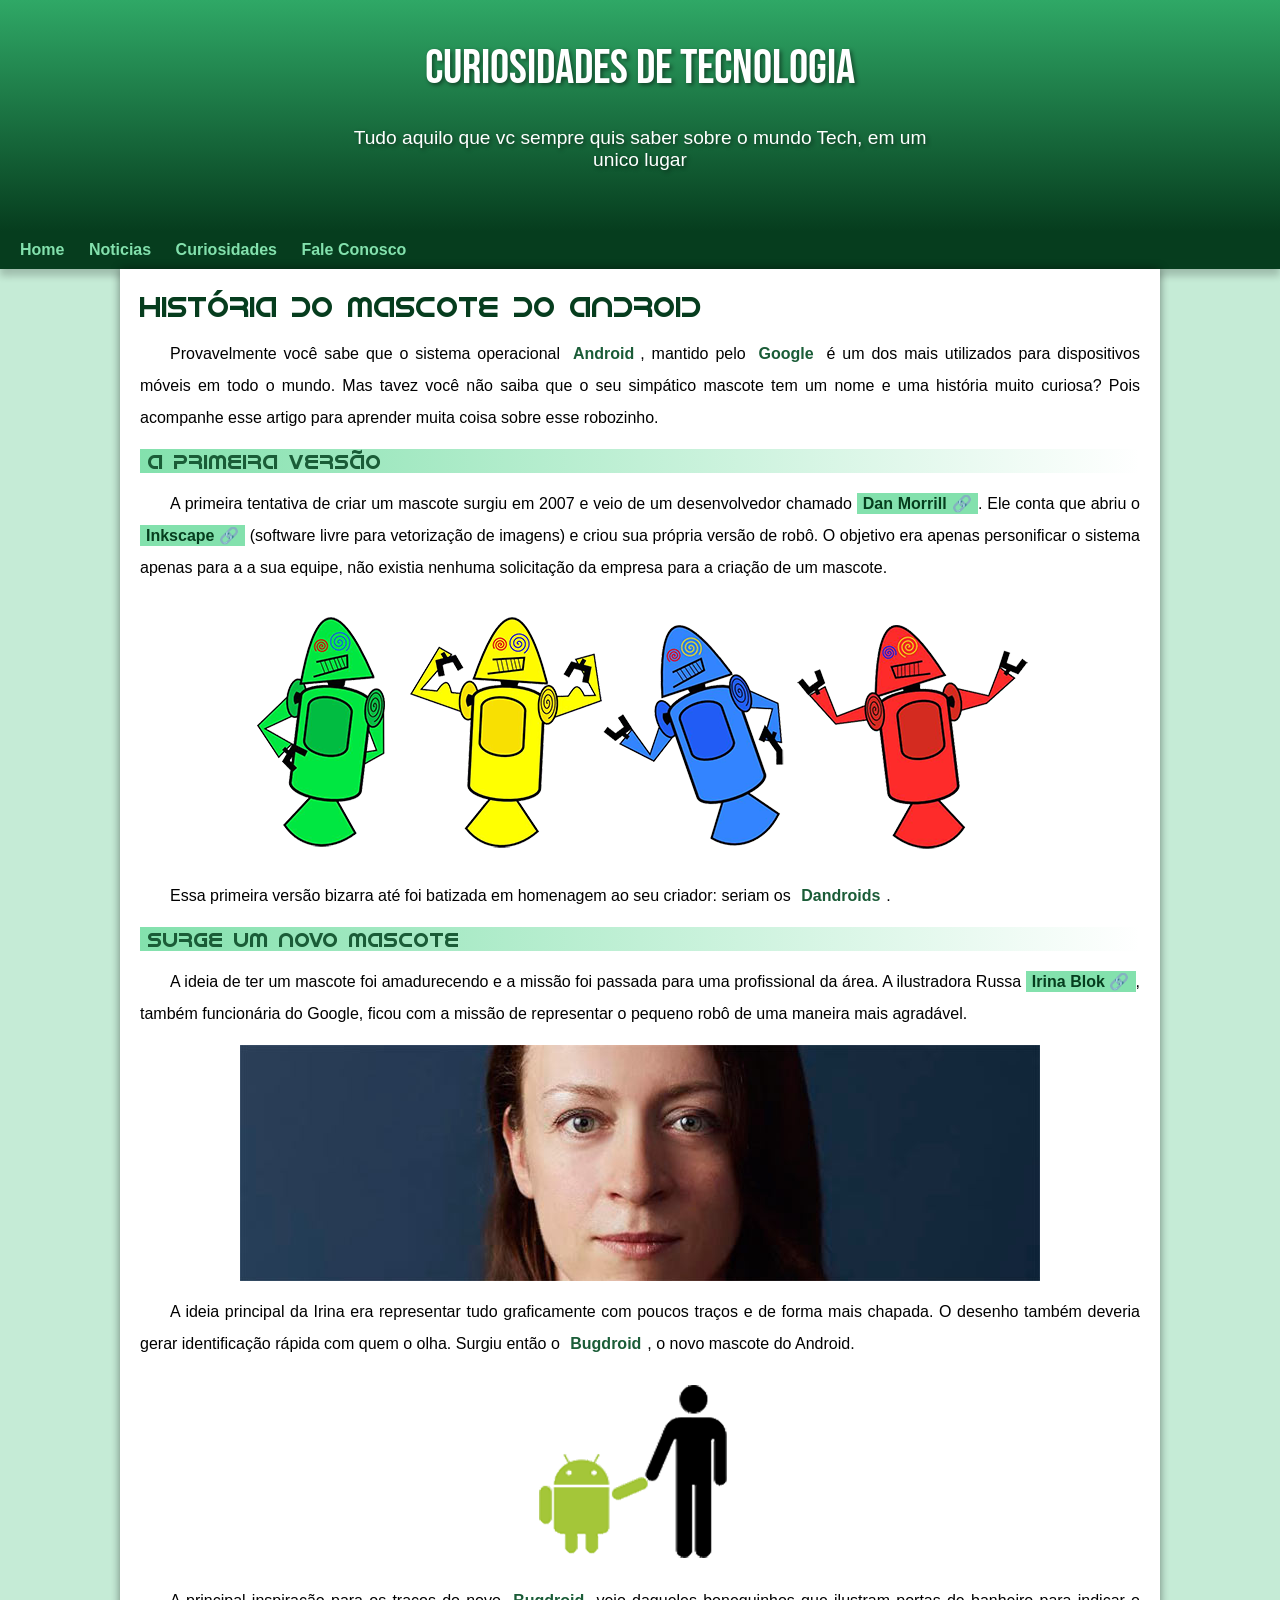
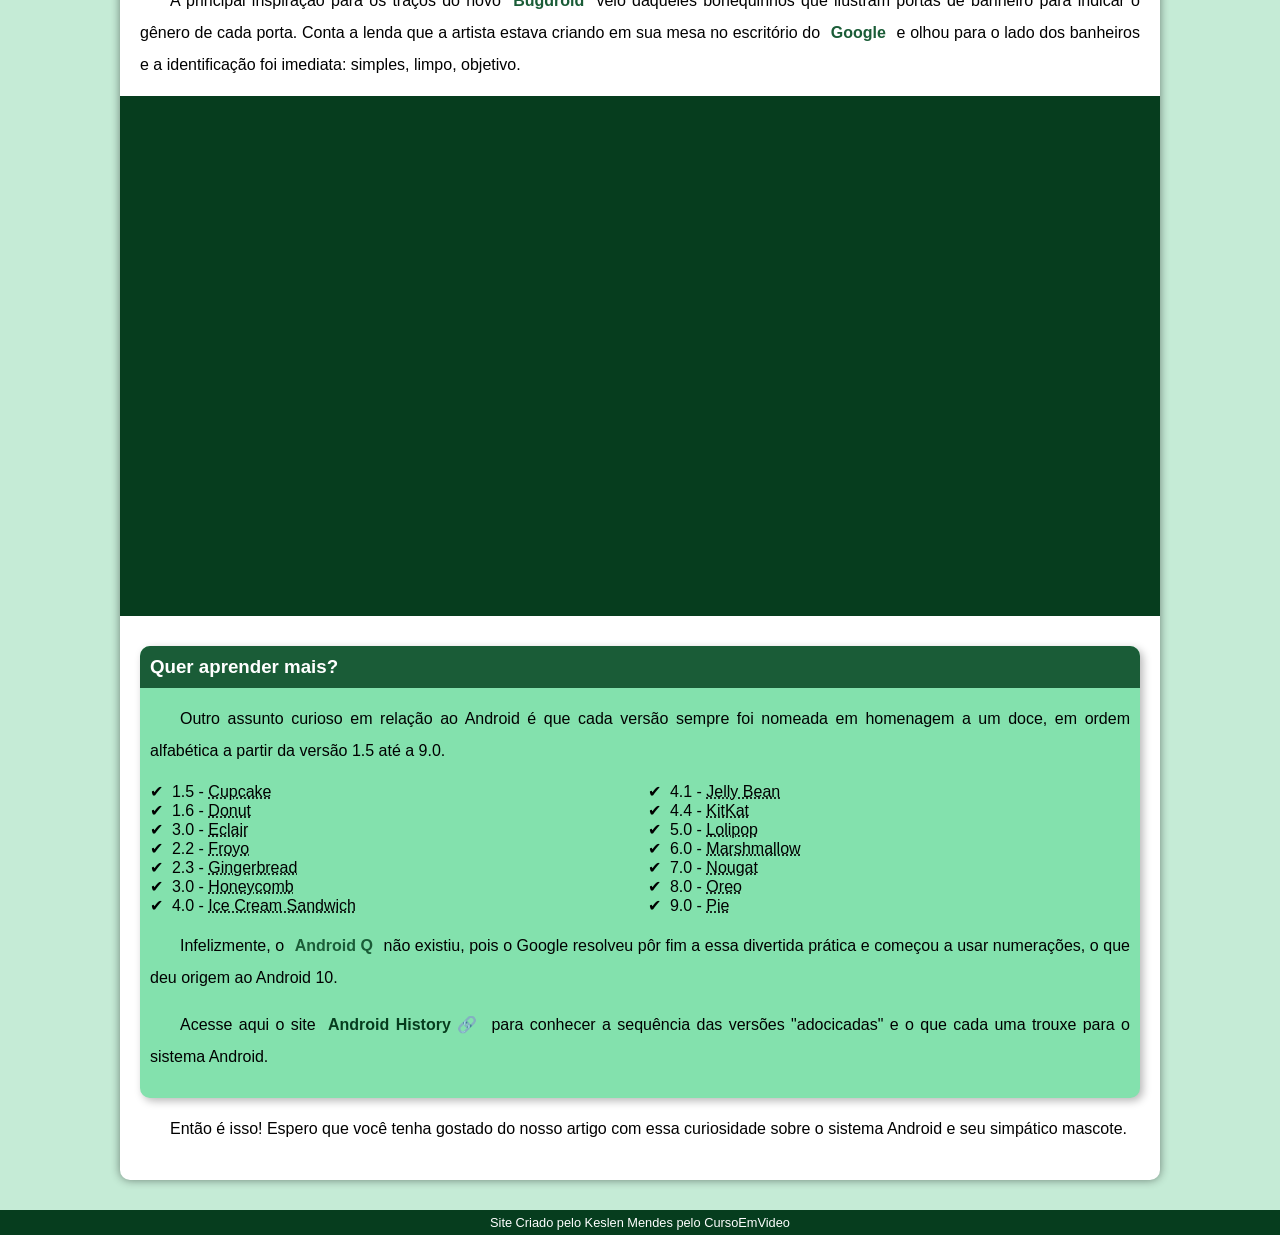
==== index.html @ 223ac7fc "mudei o index" ====
<!DOCTYPE html>
<html lang="pt-br">
<head>
    <meta charset="UTF-8">
    <meta name="viewport" content="width=device-width, initial-scale=1.0">
    <title>Como Surgiu o Marcote Do Android</title>
    <link rel="shortcut icon" href="imagens/favicon.ico" type="image/x-icon">
    <link rel="stylesheet" href="estilo/style.css">
</head>
<body>
    <header>
        <h1>Curiosidades de Tecnologia</h1>
        <p>Tudo aquilo que vc sempre quis saber sobre o mundo Tech, em um unico lugar</p>
    </header>
    <nav>
        <a href="#">Home</a>
        <a href="#">Noticias</a>
        <a href="#">Curiosidades</a>
        <a href="#">Fale Conosco</a>
    </nav>
    <main>
        <article>
            <h1>História do Mascote do Android</h1>

            <p>Provavelmente você sabe que o sistema operacional <strong>Android</strong>, mantido pelo <strong>Google</strong> é um dos mais utilizados para dispositivos móveis em todo o mundo. Mas tavez você não saiba que o seu simpático mascote tem um nome e uma história muito curiosa? Pois acompanhe esse artigo para aprender muita coisa sobre esse robozinho.</p>

            <h2>A primeira versão</h2>

            <p>A primeira tentativa de criar um mascote surgiu em 2007 e veio de um desenvolvedor chamado <a href="https://androidcommunity.com/dan-morrill-shows-us-the-android-mascot-that-almost-was-20130103/" target="_blank" class="externo">Dan Morrill</a>. Ele conta que abriu o <a href="https://inkscape.org/" target="_blank" class="externo">Inkscape</a> (software livre para vetorização de imagens) e criou sua própria versão de robô. O objetivo era apenas personificar o sistema apenas para a a sua equipe, não existia nenhuma solicitação da empresa para a criação de um mascote.</p>

            <picture>
                <source media="(max-width: 833px)" srcset="imagens/dan-droids-pq.png">
                <img src="imagens/dan-droids.png" alt="Primeiro mascote do android">
            </picture>

            <p>Essa primeira versão bizarra até foi batizada em homenagem ao seu criador: seriam os <strong>Dandroids</strong>.</p>

            <h2>Surge um novo mascote</h2>

            <p>A ideia de ter um mascote foi amadurecendo e a missão foi passada para uma profissional da área. A ilustradora Russa <a href="https://www.irinablok.com/" target="_blank" class="externo">Irina Blok</a>, também funcionária do Google, ficou com a missão de representar o pequeno robô de uma maneira mais agradável.</p>

            <picture>
                <source media="(max-width: 833px)" srcset="imagens/irina-blok-pq.jpg">
                <img src="imagens/irina-blok.jpg" alt="criadora do bugdoid">
            </picture>

            <p>A ideia principal da Irina era representar tudo graficamente com poucos traços e de forma mais chapada. O desenho também deveria gerar identificação rápida com quem o olha. Surgiu então o <strong>Bugdroid</strong>, o novo mascote do Android.</p>

            <img src="imagens/bugdroid.png" alt="Bugdoid">

            <p>A principal inspiração para os traços do novo <strong>Bugdroid</strong> veio daqueles bonequinhos que ilustram portas de banheiro para indicar o gênero de cada porta. Conta a lenda que a artista estava criando em sua mesa no escritório do <strong>Google</strong> e olhou para o lado dos banheiros e a identificação foi imediata: simples, limpo, objetivo.</p>

            <div class="video"><iframe width="560" height="315" src="https://www.youtube.com/embed/l2UDgpLz20M?si=lGYYObpXHTM0QZv5" title="YouTube video player" frameborder="0" allow="accelerometer; autoplay; clipboard-write; encrypted-media; gyroscope; picture-in-picture; web-share" referrerpolicy="strict-origin-when-cross-origin" allowfullscreen></iframe></div>
            
            <aside>
                <h3>Quer aprender mais?</h3>

                <P>Outro assunto curioso em relação ao Android é que cada versão sempre foi nomeada em homenagem a um doce, em ordem alfabética a partir da versão 1.5 até a 9.0.</P>

                <ul>
                    <li>1.5 - <abbr title="Bolo de copo">Cupcake</abbr></li>
                    <li>1.6 - <abbr title="Rosquinha">Donut</abbr></li>
                    <li>3.0 - <abbr title="Bomba">Eclair</abbr></li>
                    <li>2.2 - <abbr title="Iogurte Congelado">Froyo</abbr></li>
                    <li>2.3 - <abbr title="Biscoito de Gengibre">Gingerbread</abbr></li>
                    <li>3.0 - <abbr title="Favo de Mel">Honeycomb</abbr></li>
                    <li>4.0 - <abbr title="Sanduiche de Sorvete">Ice Cream Sandwich</abbr></li>
                    <li>4.1 - <abbr title="Jujuba">Jelly Bean</abbr></li>
                    <li>4.4 - <abbr title="KitKat">KitKat</abbr></li>
                    <li>5.0 - <abbr title="Pirulito">Lolipop</abbr></li>
                    <li>6.0 - <abbr title="Marshmallow">Marshmallow</abbr></li>
                    <li>7.0 - <abbr title="Torrone">Nougat</abbr></li>
                    <li>8.0 - <abbr title="Oreo">Oreo</abbr></li>
                    <li>9.0 - <abbr title="Torta">Pie</abbr></li>
                </ul>

                <p>Infelizmente, o <strong>Android Q</strong> não existiu, pois o Google resolveu pôr fim a essa divertida prática e começou a usar numerações, o que deu origem ao Android 10.</p>

                <p>Acesse aqui o site <a href="https://www.android.com/why-android/" target="_blank" class="externo">Android History</a> para conhecer a sequência das versões "adocicadas" e o que cada uma trouxe para o sistema Android.</p>
            </aside>

            <p>Então é isso! Espero que você tenha gostado do nosso artigo com essa curiosidade sobre o sistema Android e seu simpático mascote.</p>
        </article>
    </main>
    <footer>
        <p>Site Criado pelo Keslen Mendes pelo CursoEmVideo</p>
    </footer>
</body>
</html>
---- estilo/style.css ----
@charset "UTF-8";

@import url('https://fonts.googleapis.com/css2?family=Bebas+Neue&family=Work+Sans:ital,wght@0,100..900;1,100..900&display=swap');

@font-face {
    font-family: Android;
    src: url('../fontes/idroid.otf') format(opentype);
    font-weight: normal;
}

:root{
    --cor0: #c5ebd6;
    --cor1: #83e1ad;
    --cor2: #3ddc84;
    --cor3: #2fa866;
    --cor4: #1a5c37;
    --cor5: #063d1e;

    --fonte-padrao: Arial, Verdana, Helvetica, sans-serif;
    --fonte-destaque: "Bebas Neue", sans-serif;
    --fonte-android: 'Android', cursive;
}

* {
    margin: 0px;
    padding: 0px;
}


body{
    background-color: var(--cor0);
    font-family: var(--fonte-padrao);
}

a.externo::after{
    content: '\00A0\1F517';
}

header{
    background-image: linear-gradient(to bottom, var(--cor3), var(--cor5));
    min-height: 150px;
    text-align: center;
    padding: 40px;
}

header > h1{
    color: white;
    font-family: var(--fonte-destaque);
    margin-bottom: 30px;
    font-size: 3em ;
    text-shadow: 2px 2px 4px rgba(0, 0, 0, 0.479);
    font-weight: normal;
}

header > p{
    color: white;
    font-family: var(--fonte-padrao);
    font-size: 1.2em;
    max-width: 600px;
    margin: auto;
    margin-bottom: 20px;
    padding-right: 10px;
    padding-left: 10px;
    text-shadow: 2px 2px 4px rgba(0, 0, 0, 0.479);
}

nav{
    background-color: var(--cor5);
    padding: 10px;
    box-shadow: 0px 7px 7px rgba(0, 0, 0, 0.192);
}

nav > a{
    color: var(--cor1);
    padding: 10px;
    border-radius: 5px;
    text-decoration: none;
    font-weight: bold;
    transition-duration: 0.5s;
}

nav > a:hover{
    background-color: var(--cor3);
    color: var(--cor5);
}

main{
    background-color: white;
    padding: 20px;
    min-width: 300px;
    max-width: 1000px;
    border-bottom-left-radius: 10px;
    border-bottom-right-radius: 10px;
    margin: auto;
    box-shadow: 0px 0px 10px rgba(0, 0, 0, 0.452);
}

main h1{
    color: var(--cor5);
    font-family: var(--fonte-android);
    font-weight: normal;
    font-size: 1.8em;
}
main h2{
    font-family: var(--fonte-android);
    color: var(--cor4);
    font-size: 1.3em;
    background-image: linear-gradient(to right, var(--cor1), transparent);
    text-indent: 8px;
    font-weight: normal;
}

main p{
    margin: 15px 0px;
    text-align: justify;
    text-indent: 30px;
    line-height: 2em;
    font-size: 1em;
}

main strong{
    color: var(--cor4);
    font-weight: bold;
    padding: 2px 6px;
}

main a{
    text-decoration: none;
    font-weight: bold;
    color: var(--cor5);
    background-color: var(--cor1);
    padding: 2px 6px;
}

main a:hover{
    text-decoration: underline;
    color: var(--cor4);
}

img{
    display: block;
    margin: auto;
}

/*main img.pequena{
    max-width: 350px;
    display: block;
    margin: auto;
} */

div.video {
    background-color: var(--cor5);
    margin: 0px -20px 30px -20px;
    padding: 20px;
    padding-bottom: 50%;
    position: relative;
}

div.video > iframe{
    position: absolute;
    top: 5%;
    left: 5%;
    width: 90%;
    height: 90%;
}

aside{
    background-color: var(--cor1);
    padding: 10px;
    border-radius: 10px;
    box-shadow: 3px 3px 8px rgba(0, 0, 0, 0.281);
}
aside > h3{
    background-color: var(--cor4);
    color: white;
    padding: 10px;
    margin: -10px -10px 0px -10px;
    border-radius: 10px 10px 0px 0px;
}

aside > ul{
    list-style-type: '\2714\00A0\00A0';
    list-style-position: inside;
    columns: 2;
}

footer{
    background-color: var(--cor5);
    color: white;
    margin-top: 30px;
    text-align: center;
    font-size: 0.8em;
    padding: 5px;
}

/*footer a{
    color: white;
    font-weight: bolder;
    text-decoration: none;

}

footer a:hover{
    text-decoration: underline;
    color: var(--cor1);
} */
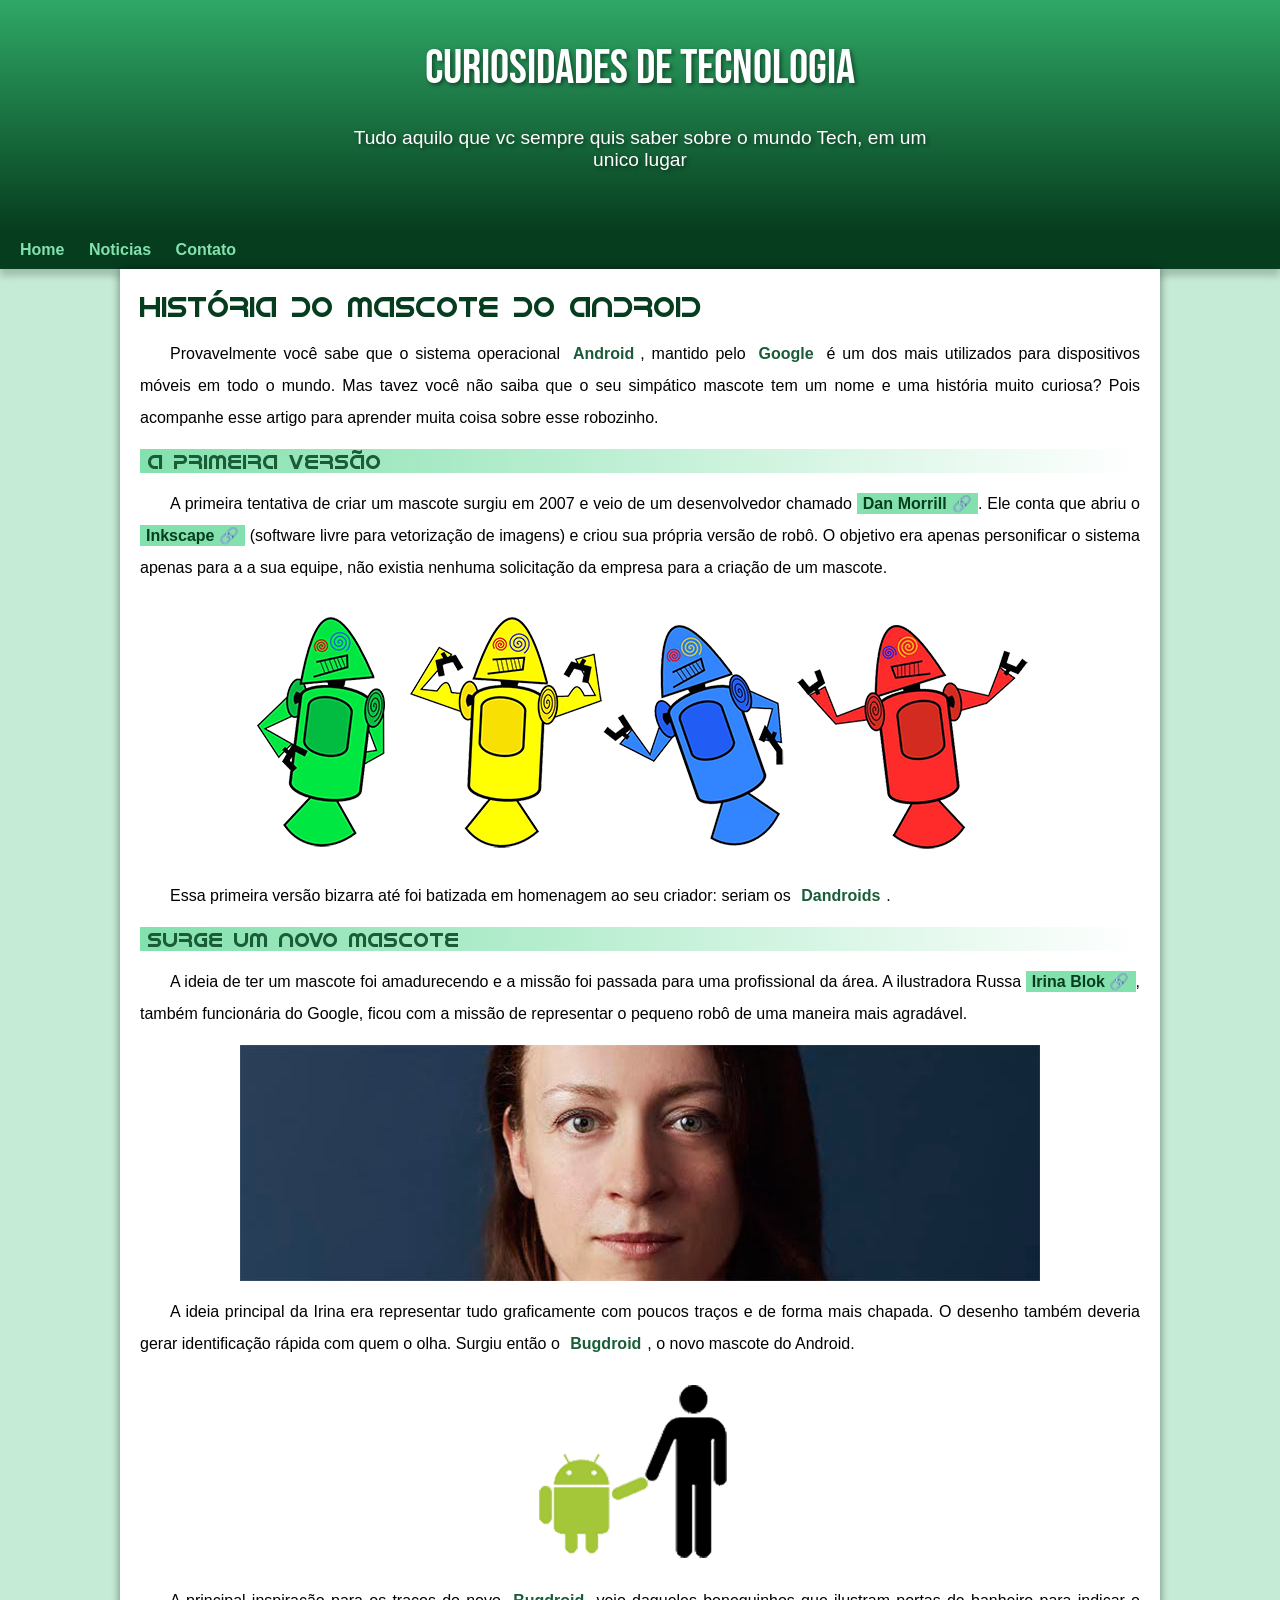
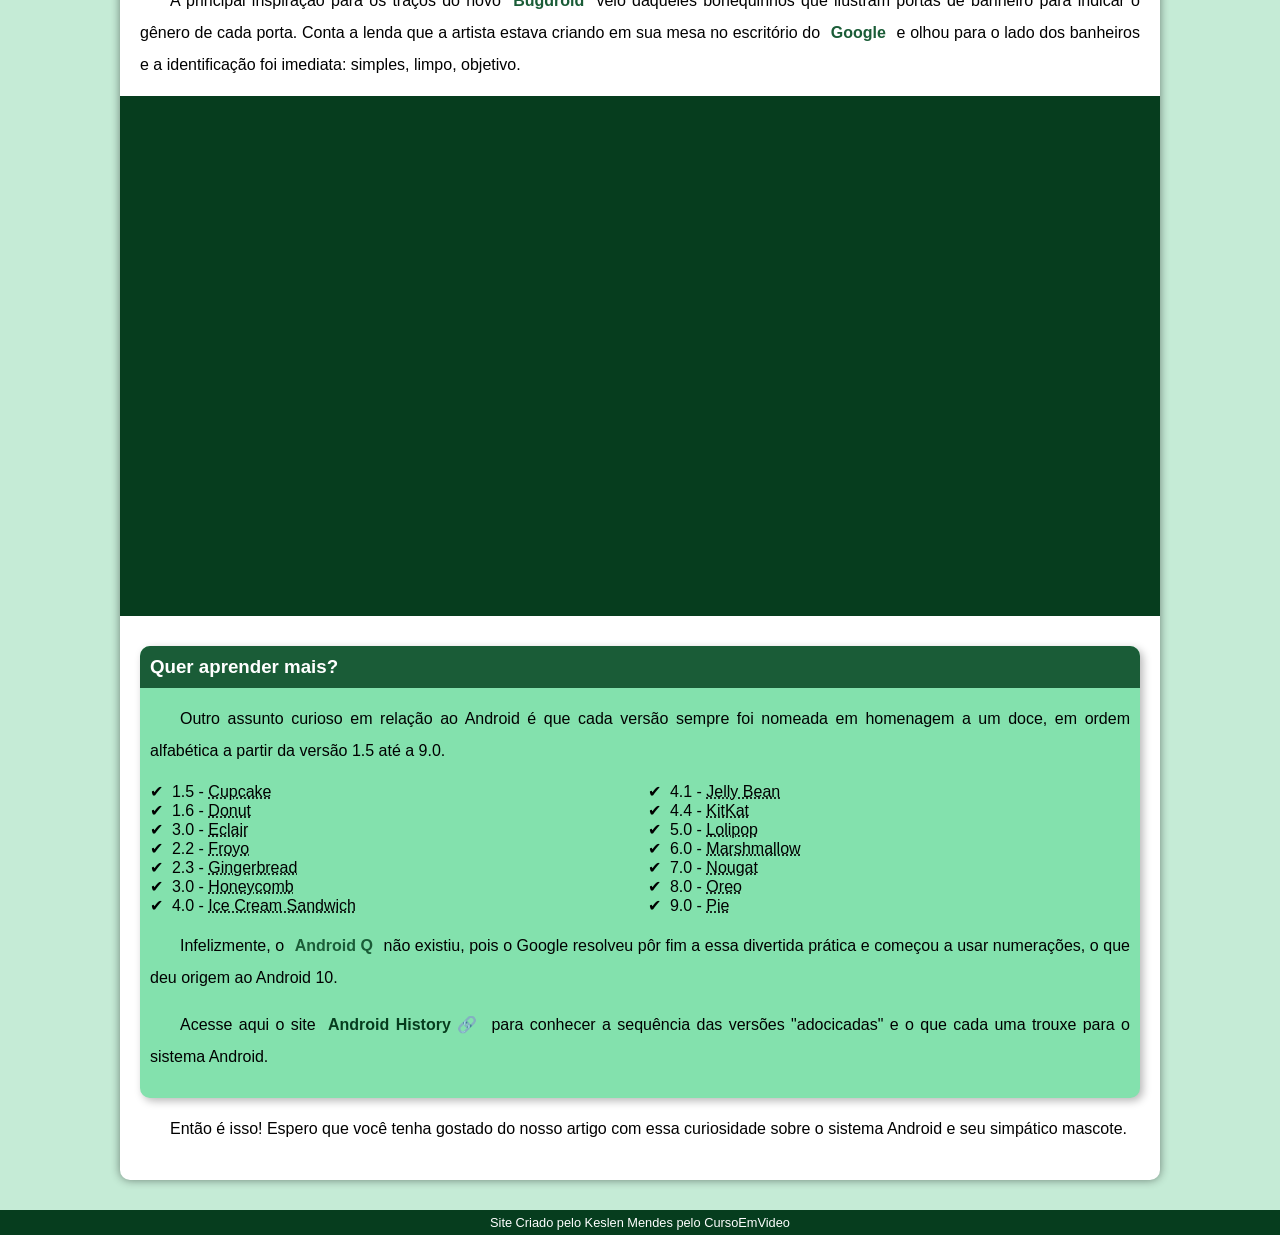
==== commit 3e353f64: "mudanças no menu" ====
--- a/index.html
+++ b/index.html
@@ -15,8 +15,7 @@
     <nav>
         <a href="#">Home</a>
         <a href="#">Noticias</a>
-        <a href="#">Curiosidades</a>
-        <a href="#">Fale Conosco</a>
+        <a href="#">Contato</a>
     </nav>
     <main>
         <article>
